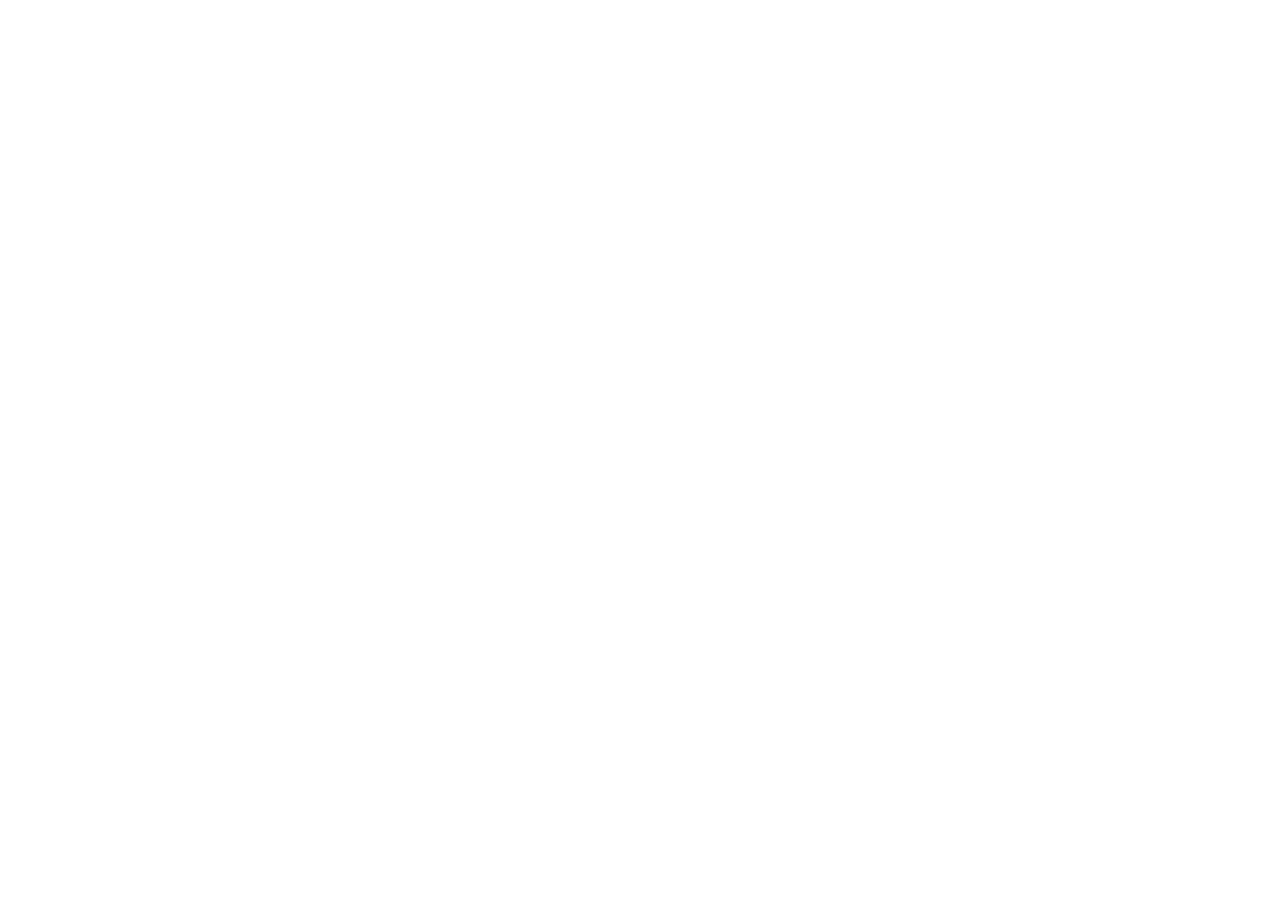
==== index.html @ 93973964 "first commit" ====
<!DOCTYPE html>
<html>
  <head>
    <title>Fibonacci Series</title>
    <meta charset="UTF-8" />
    <meta name="viewport" content="width=device-width, initial-scale=1.0" />
    <!-- <link
      rel="stylesheet"
      href="https://stackpath.bootstrapcdn.com/bootstrap/4.4.1/css/bootstrap.min.css"
      integrity="sha384-Vkoo8x4CGsO3+Hhxv8T/Q5PaXtkKtu6ug5TOeNV6gBiFeWPGFN9MuhOf23Q9Ifjh"
      crossorigin="anonymous"
    /> -->
    <link rel="stylesheet" href="javascript.css" />
  </head>

  <body>
    <div class=""></div>
    <script>
      console.log("Hello World");
    </script>

    <!-- <span id="myElement">Hi There</span>
    <script>
      let mySpan = document.getElementById("myElement");
      mySpan.innerText = mySpan.innerText + " Hello ITC";

      document.getElementById("myElement").innerText = "Hello ITC";
      console.log(document.getElementById("myElement").innerText);
    </script> -->

    <script src="main.js"></script>
  </body>
</html>
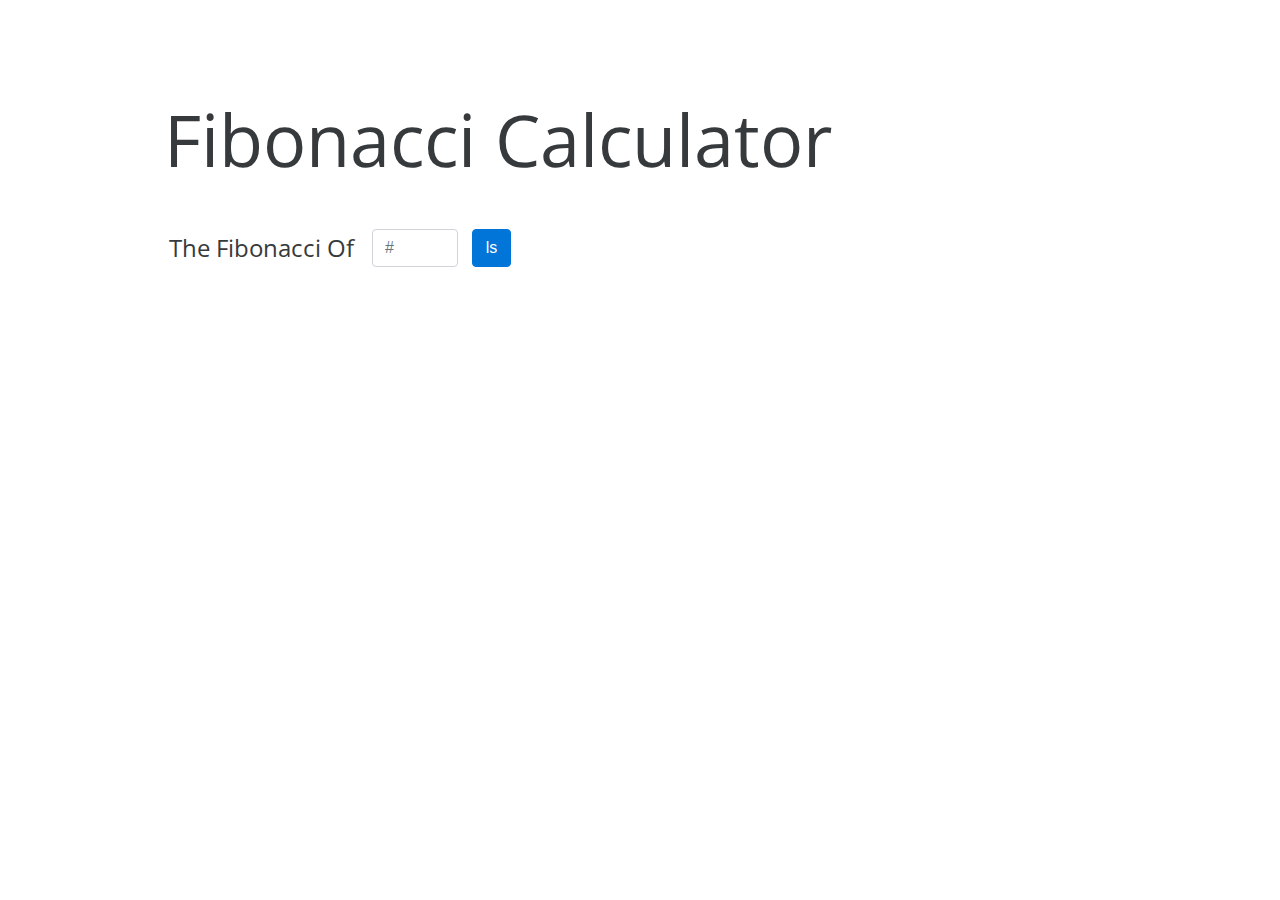
==== commit b6c70b3e: "with error message more than 50" ====
--- a/index.html
+++ b/index.html
@@ -1,33 +1,68 @@
 <!DOCTYPE html>
 <html>
   <head>
-    <title>Fibonacci Series</title>
+    <title>Fibonacci sequence</title>
     <meta charset="UTF-8" />
     <meta name="viewport" content="width=device-width, initial-scale=1.0" />
-    <!-- <link
+    <link
       rel="stylesheet"
       href="https://stackpath.bootstrapcdn.com/bootstrap/4.4.1/css/bootstrap.min.css"
       integrity="sha384-Vkoo8x4CGsO3+Hhxv8T/Q5PaXtkKtu6ug5TOeNV6gBiFeWPGFN9MuhOf23Q9Ifjh"
       crossorigin="anonymous"
-    /> -->
-    <link rel="stylesheet" href="javascript.css" />
+    />
+    <link
+      href="https://fonts.googleapis.com/css?family=Open+Sans&display=swap"
+      rel="stylesheet"
+    />
+    <link rel="stylesheet" href="css/main.css" />
   </head>
 
   <body>
-    <div class=""></div>
-    <script>
-      console.log("Hello World");
-    </script>
+    <div class="header">Fibonacci Calculator</div>
+    <div class="fibonacciOf">The Fibonacci Of</div>
 
-    <!-- <span id="myElement">Hi There</span>
-    <script>
-      let mySpan = document.getElementById("myElement");
-      mySpan.innerText = mySpan.innerText + " Hello ITC";
+    <div class="input-group mb-3 myInput">
+      <input
+        type="text"
+        id="X"
+        class="form-control"
+        placeholder="#"
+        aria-label="#"
+        aria-describedby="basic-addon2"
+      />
 
-      document.getElementById("myElement").innerText = "Hello ITC";
-      console.log(document.getElementById("myElement").innerText);
+      <button
+        id="myButton"
+        class="btn btn-outline-secondary myButton"
+        type="button"
+        ;
+      >
+        ls
+      </button>
+    </div>
+
+    <div class="fibonacciAnswer" id="Y"></div>
+    <div id="loaderHere"></div>
+
+    <div id="thrownError" class="thrownError"></div>
+    <div id="errorBox"></div>
+
+    <!-- <div class="loader"></div> -->
+
+    <!-- <div class="results">
+      Results
+    </div> -->
+
+    <!-- <script>
+      document.getElementById("myButton").addEventListener("click", function getY() {
+        document.getElementById("Y").innerHTML = "Y";
+      });
     </script> -->
 
-    <script src="main.js"></script>
+    <!-- <p class="fibonacciAnswer">
+      The Fibonacci of <span id="X">X</span> is <span id="Y">Y</span>.
+    </p> -->
+
+    <script src="js/main.js"></script>
   </body>
 </html>
--- a/css/main.css
+++ b/css/main.css
@@ -0,0 +1,161 @@
+.header {
+  position: absolute;
+  width: 672px;
+  height: 79px;
+  left: 164px;
+  top: 100px;
+
+  font-family: Open Sans;
+  font-style: normal;
+  font-weight: normal;
+  font-size: 72px;
+  line-height: 79px;
+  /* identical to box height, or 110% */
+
+  display: flex;
+  align-items: flex-end;
+
+  color: #373a3c;
+}
+.fibonacciOf {
+  position: absolute;
+  width: 189px;
+  height: 24px;
+  left: 169px;
+  top: 236px;
+
+  font-family: Open Sans;
+  font-style: normal;
+  font-weight: normal;
+  font-size: 24px;
+  line-height: 24px;
+  /* identical to box height, or 100% */
+
+  display: flex;
+  align-items: flex-end;
+
+  color: #373a3c;
+}
+.myInput {
+  position: absolute;
+  width: 86px;
+  height: 38px;
+  left: 372px;
+  top: 229px;
+
+  background: #ffffff;
+  box-sizing: border-box;
+  border-radius: 4px;
+}
+.myButton {
+  position: absolute;
+  width: 39px;
+  height: 38px;
+  left: 100px;
+
+  background: #0275d8;
+  border: 1px solid #0275d8;
+  box-sizing: border-box;
+  border-radius: 4px;
+}
+.input-group > .form-control:not(:last-child) {
+  border-top-right-radius: 4px;
+  border-bottom-right-radius: 4px;
+}
+
+.btn-outline-secondary {
+  color: white;
+}
+.fibonacciAnswer {
+  position: absolute;
+  width: 28px;
+  height: 24px;
+  left: 525px;
+  top: 236px;
+
+  font-family: Open Sans;
+  font-style: normal;
+  font-weight: bold;
+  font-size: 24px;
+  line-height: 24px;
+  /* identical to box height, or 100% */
+
+  display: flex;
+  align-items: flex-end;
+  text-decoration-line: underline;
+
+  color: #373a3c;
+}
+.results {
+  position: absolute;
+  width: 182px;
+  height: 72px;
+  left: 164px;
+  top: 347px;
+
+  font-family: Open Sans;
+  font-style: normal;
+  font-weight: normal;
+  font-size: 54px;
+  line-height: 72px;
+  /* identical to box height, or 133% */
+
+  display: flex;
+  align-items: flex-end;
+
+  color: #373a3c;
+}
+.loader {
+  position: absolute;
+  width: 40px;
+  height: 40px;
+  left: 521px;
+  top: 228px;
+  border: 8px solid #f3f3f3;
+  border-radius: 50%;
+  border-top: 6px solid black;
+  border-right: 6px solid black;
+  border-bottom: 6px solid black;
+  animation: spin 2s linear infinite;
+}
+@keyframes spin {
+  0% {
+    transform: rotate(0deg);
+  }
+  100% {
+    transform: rotate(360deg);
+  }
+}
+.loader:after {
+  display: hidden;
+}
+.errorBox {
+  position: absolute;
+  width: 180px;
+  height: 33px;
+  left: 278px;
+  top: 275px;
+
+  background: #f2dede;
+  border: 1px solid #ebcccc;
+  border-radius: 4px;
+}
+.thrownError {
+  position: absolute;
+  width: 176.59px;
+  height: 14.4px;
+  left: 281.41px;
+  top: 287px;
+
+  font-family: Open Sans;
+  font-style: normal;
+  font-weight: normal;
+  font-size: 16px;
+  line-height: 24px;
+  /* or 150% */
+
+  display: flex;
+  align-items: flex-end;
+  color: #a94442;
+  z-index: 999;
+}
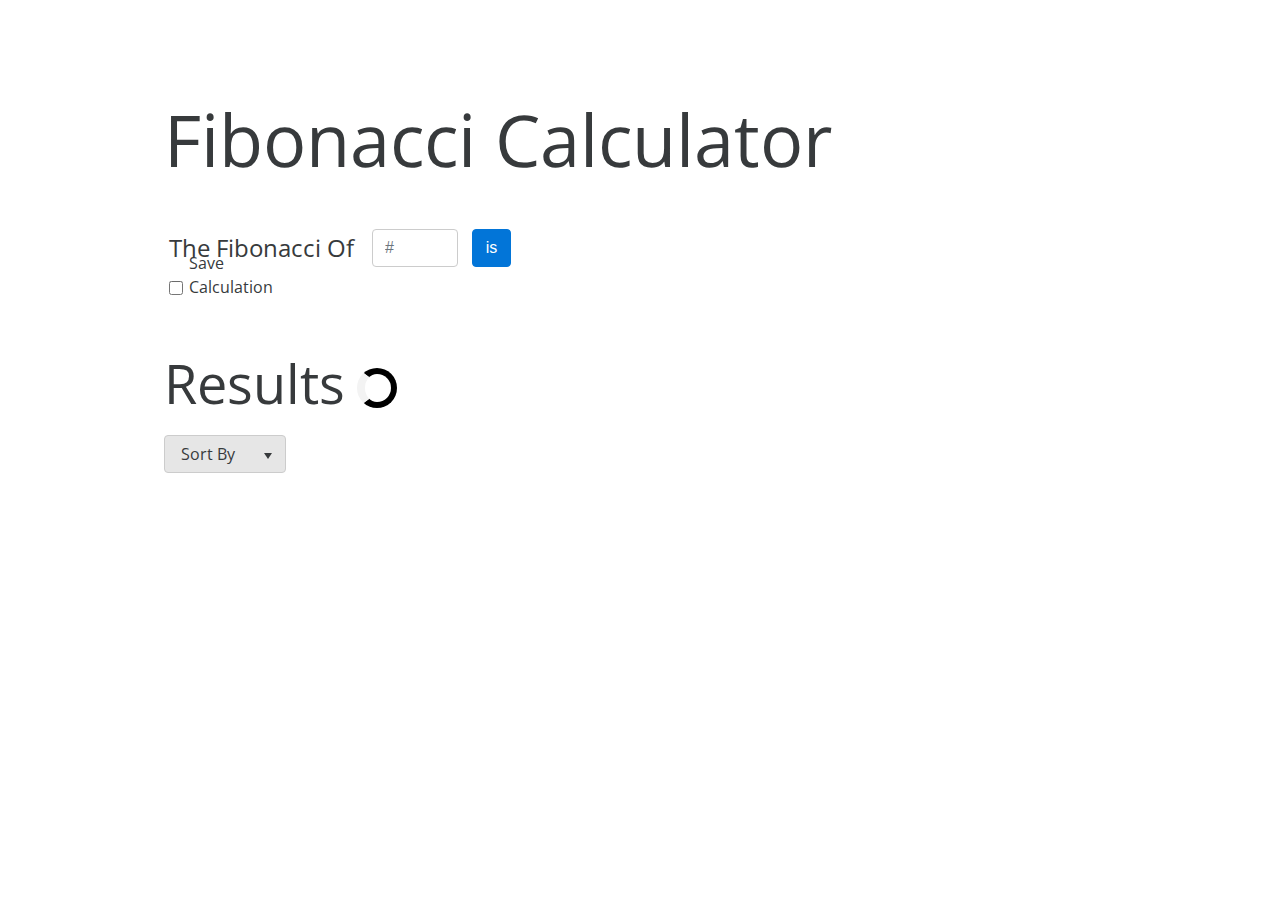
==== commit 00810944: "Fixes to milestone 7 while working on 8.1" ====
--- a/index.html
+++ b/index.html
@@ -19,49 +19,64 @@
 
   <body>
     <div class="header">Fibonacci Calculator</div>
-    <div class="fibonacciOf">The Fibonacci Of</div>
+    <div class="fibonacci-of">The Fibonacci Of</div>
 
-    <div class="input-group mb-3 myInput">
+    <div>
       <input
+        name="#"
         type="text"
         id="X"
-        class="form-control"
         placeholder="#"
-        aria-label="#"
-        aria-describedby="basic-addon2"
+        class="form-control my-input input-red"
       />
-
-      <button
-        id="myButton"
-        class="btn btn-outline-secondary myButton"
-        type="button"
-        ;
-      >
-        ls
-      </button>
+      <button type="button" class="my-button" id="myButton">is</button>
     </div>
 
-    <div class="fibonacciAnswer" id="Y"></div>
-    <div id="loaderHere"></div>
+    <div id="loader" class="loader"></div>
+    <div id="loaderPosition" class="loader-position"></div>
 
-    <div id="thrownError" class="thrownError"></div>
-    <div id="errorBox"></div>
+    <div class="fibonacci-answer" id="Y"></div>
 
-    <!-- <div class="loader"></div> -->
+    <div class="meaning-of-life" id="meaningOfLife"></div>
 
-    <!-- <div class="results">
-      Results
-    </div> -->
+    <div id="thrownError" class="thrown-error"></div>
+    <div id="errorBox" class="error-box"></div>
 
-    <!-- <script>
-      document.getElementById("myButton").addEventListener("click", function getY() {
-        document.getElementById("Y").innerHTML = "Y";
-      });
-    </script> -->
+    <div id="resultsTitle" class="results-title">Results</div>
+    <div id="loader2" class="loader loader2-position"></div>
 
-    <!-- <p class="fibonacciAnswer">
-      The Fibonacci of <span id="X">X</span> is <span id="Y">Y</span>.
-    </p> -->
+    <div id="output"></div>
+
+    <div class="resultsList">
+      <ul id="dataList" class="data-list"></ul>
+    </div>
+
+    <form id="checkboxForm">
+      <input type="checkbox" id="saveCalc" class="checkbox" />
+      <label for="saveCalc" class="checkbox-label">Save Calculation</label>
+    </form>
+
+    <div class="triangle-down"></div>
+
+    <div class="dropdown">
+      <button id="dropButton" class="dropbtn">
+        Sort By
+      </button>
+      <div id="myDropdown" class="dropdown-content">
+        <button class="dropdown-item" type="button" id="numAsc">
+          Number Asc
+        </button>
+        <button class="dropdown-item" type="button" id="numDesc">
+          Number Desc
+        </button>
+        <button class="dropdown-item" type="button" id="dateAsc">
+          Date Asc
+        </button>
+        <button class="dropdown-item" type="button" id="dateDesc">
+          Date Desc
+        </button>
+      </div>
+    </div>
 
     <script src="js/main.js"></script>
   </body>
--- a/css/main.css
+++ b/css/main.css
@@ -10,14 +10,11 @@
   font-weight: normal;
   font-size: 72px;
   line-height: 79px;
-  /* identical to box height, or 110% */
-
-  display: flex;
-  align-items: flex-end;
-
-  color: #373a3c;
-}
-.fibonacciOf {
+  display: flex;
+  align-items: flex-end;
+  color: #373a3c;
+}
+.fibonacci-of {
   position: absolute;
   width: 189px;
   height: 24px;
@@ -29,14 +26,11 @@
   font-weight: normal;
   font-size: 24px;
   line-height: 24px;
-  /* identical to box height, or 100% */
-
-  display: flex;
-  align-items: flex-end;
-
-  color: #373a3c;
-}
-.myInput {
+  display: flex;
+  align-items: flex-end;
+  color: #373a3c;
+}
+.my-input {
   position: absolute;
   width: 86px;
   height: 38px;
@@ -44,67 +38,71 @@
   top: 229px;
 
   background: #ffffff;
-  box-sizing: border-box;
-  border-radius: 4px;
-}
-.myButton {
+  border: 1px solid #cccccc;
+  box-sizing: border-box;
+  border-radius: 4px;
+}
+.input-red {
+  color: #d9534f;
+  border-color: #d9534f;
+}
+
+.my-button {
   position: absolute;
   width: 39px;
   height: 38px;
-  left: 100px;
+  left: 472px;
+  top: 229px;
 
   background: #0275d8;
   border: 1px solid #0275d8;
   box-sizing: border-box;
   border-radius: 4px;
-}
-.input-group > .form-control:not(:last-child) {
+  color: white;
+}
+
+button:focus {
+  outline: 0;
+}
+/* .input-group > .form-control:not(:last-child) {
   border-top-right-radius: 4px;
   border-bottom-right-radius: 4px;
 }
-
 .btn-outline-secondary {
   color: white;
-}
-.fibonacciAnswer {
+} */
+.fibonacci-answer {
   position: absolute;
   width: 28px;
   height: 24px;
   left: 525px;
   top: 236px;
-
   font-family: Open Sans;
   font-style: normal;
   font-weight: bold;
   font-size: 24px;
   line-height: 24px;
-  /* identical to box height, or 100% */
-
   display: flex;
   align-items: flex-end;
   text-decoration-line: underline;
-
-  color: #373a3c;
-}
-.results {
-  position: absolute;
-  width: 182px;
-  height: 72px;
-  left: 164px;
-  top: 347px;
-
-  font-family: Open Sans;
-  font-style: normal;
-  font-weight: normal;
-  font-size: 54px;
-  line-height: 72px;
-  /* identical to box height, or 133% */
-
-  display: flex;
-  align-items: flex-end;
-
-  color: #373a3c;
-}
+  color: #373a3c;
+}
+.meaning-of-life {
+  position: absolute;
+  width: 277px;
+  height: 24px;
+  left: 525px;
+  top: 236px;
+  font-family: Open Sans;
+  font-style: normal;
+  font-weight: normal;
+  font-size: 16px;
+  line-height: 24px;
+  display: flex;
+  align-items: flex-end;
+  color: #d9534f;
+}
+
 .loader {
   position: absolute;
   width: 40px;
@@ -126,36 +124,183 @@
     transform: rotate(360deg);
   }
 }
-.loader:after {
-  display: hidden;
-}
-.errorBox {
+.hidden {
+  display: none;
+}
+.loader-position {
+  position: absolute;
+  width: 52px;
+  height: 40px;
+  left: 513px;
+  top: 228px;
+}
+.error-box {
   position: absolute;
   width: 180px;
   height: 33px;
   left: 278px;
   top: 275px;
-
   background: #f2dede;
   border: 1px solid #ebcccc;
   border-radius: 4px;
 }
-.thrownError {
+.thrown-error {
   position: absolute;
   width: 176.59px;
   height: 14.4px;
   left: 281.41px;
-  top: 287px;
-
-  font-family: Open Sans;
-  font-style: normal;
-  font-weight: normal;
-  font-size: 16px;
-  line-height: 24px;
-  /* or 150% */
-
-  display: flex;
-  align-items: flex-end;
+  top: 278px;
+  font-family: Open Sans;
+  font-style: normal;
+  font-weight: normal;
+  font-size: 16px;
+  line-height: 24px;
   color: #a94442;
   z-index: 999;
 }
+.results-title {
+  position: absolute;
+  width: 182px;
+  height: 72px;
+  left: 164px;
+  top: 347px;
+  font-family: Open Sans;
+  font-style: normal;
+  font-weight: normal;
+  font-size: 54px;
+  line-height: 72px;
+  display: flex;
+  align-items: flex-end;
+  color: #373a3c;
+}
+.loader2-position {
+  position: absolute;
+  left: 357px;
+  top: 368px;
+  height: 40px;
+  width: 40px;
+}
+.data-list {
+  position: absolute;
+  width: 1088px;
+  height: 24px;
+  left: 164px;
+  top: 479px;
+  font-family: Open Sans;
+  font-style: normal;
+  font-weight: normal;
+  font-size: 24px;
+  line-height: 24px;
+  color: #373a3c;
+  padding-left: 0px;
+  list-style-type: none;
+}
+li {
+  padding-top: 18px;
+  padding-bottom: 18px;
+  border-bottom: solid 1px black;
+}
+.checkbox {
+  position: absolute;
+  width: 14px;
+  height: 14px;
+  left: 169px;
+  top: 281px;
+  background: #ffffff;
+  border: 1px solid #cccccc;
+  box-sizing: border-box;
+  box-shadow: inset 0px 1px 1px rgba(0, 0, 0, 0.1);
+  border-radius: 2px;
+}
+.checkbox-label {
+  position: absolute;
+  width: 122px;
+  height: 24px;
+  left: 189px;
+  top: 275px;
+
+  font-family: Open Sans;
+  font-style: normal;
+  font-weight: normal;
+  font-size: 16px;
+  line-height: 24px;
+  display: flex;
+  align-items: flex-end;
+  color: #373a3c;
+}
+
+.dropbtn {
+  position: absolute;
+  width: 122px;
+  height: 38px;
+  left: 164px;
+  top: 418px;
+
+  background: #e6e6e6;
+  border: 1px solid #cccccc;
+  box-sizing: border-box;
+  border-radius: 4px;
+
+  font-family: Open Sans;
+  font-style: normal;
+  font-weight: normal;
+  font-size: 16px;
+  line-height: 21px;
+  color: #373a3c;
+  text-align: left;
+  padding-left: 16px;
+
+  cursor: pointer;
+}
+
+.dropdown {
+  position: relative;
+  display: inline-block;
+}
+
+.dropdown-content {
+  display: none;
+  position: absolute;
+  left: 164px;
+  top: 460px;
+  background-color: #f1f1f1;
+  overflow: auto;
+
+  z-index: 1;
+}
+
+.dropdown-content button {
+  width: 149px;
+  height: 42px;
+
+  background: #ffffff;
+  border: 1px solid #cccccc;
+  box-sizing: border-box;
+  border-radius: 4px;
+
+  font-family: Open Sans;
+  font-style: normal;
+  font-weight: normal;
+  font-size: 16px;
+  line-height: 25px;
+  color: #373a3c;
+  padding: 8px 20px;
+  text-decoration: none;
+  display: block;
+}
+
+.show {
+  display: block;
+}
+
+.triangle-down {
+  position: absolute;
+  left: 264px;
+  top: 453px;
+  z-index: 10;
+  width: 0;
+  height: 0;
+  border-left: 4px solid transparent;
+  border-right: 4px solid transparent;
+  border-top: 6px solid #373a3c;
+}
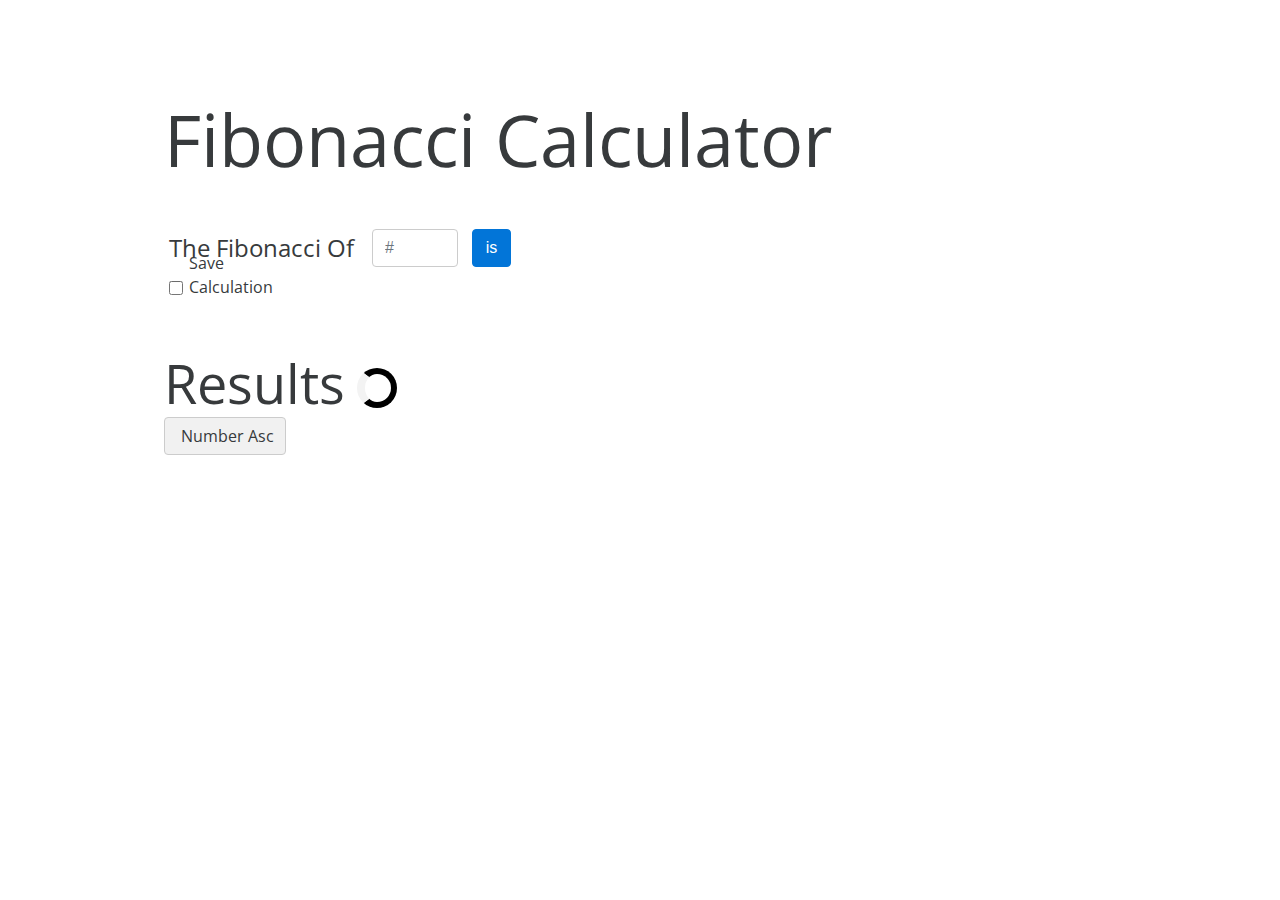
==== commit 40563ce9: "still to change inner html and style dropdown" ====
--- a/index.html
+++ b/index.html
@@ -51,31 +51,39 @@
       <ul id="dataList" class="data-list"></ul>
     </div>
 
-    <form id="checkboxForm">
-      <input type="checkbox" id="saveCalc" class="checkbox" />
-      <label for="saveCalc" class="checkbox-label">Save Calculation</label>
-    </form>
+    <div id="inputToHide">
+      <form id="checkboxForm">
+        <input type="checkbox" id="saveCalc" class="checkbox" />
+        <label for="saveCalc" class="checkbox-label">Save Calculation</label>
+      </form>
+    </div>
 
-    <div class="triangle-down"></div>
+    <!-- <div class="triangle-down"></div>
+    <div class="sortby">Sort By</div> -->
 
     <div class="dropdown">
-      <button id="dropButton" class="dropbtn">
-        Sort By
-      </button>
-      <div id="myDropdown" class="dropdown-content">
-        <button class="dropdown-item" type="button" id="numAsc">
+      <select
+        id="dropButton"
+        selected="Sort By"
+        class="dropbtn dropdown-content"
+        onchange="getValue()"
+      >
+        <!-- <option value="sortBy" id="sortBy">
+          Sort By
+        </option> -->
+        <option value="numAsc" id="numAsc">
           Number Asc
-        </button>
-        <button class="dropdown-item" type="button" id="numDesc">
+        </option>
+        <option value="numDesc" id="numDesc">
           Number Desc
-        </button>
-        <button class="dropdown-item" type="button" id="dateAsc">
+        </option>
+        <option value="dateAsc" id="dateAsc">
           Date Asc
-        </button>
-        <button class="dropdown-item" type="button" id="dateDesc">
+        </option>
+        <option value="dateDesc" id="dateDesc">
           Date Desc
-        </button>
-      </div>
+        </option>
+      </select>
     </div>
 
     <script src="js/main.js"></script>
--- a/css/main.css
+++ b/css/main.css
@@ -250,26 +250,38 @@
   text-align: left;
   padding-left: 16px;
 
+  outline: none;
   cursor: pointer;
 }
-
-.dropdown {
+/* .sortby {
+  position: absolute;
+  left: 180px;
+  top: 444px;
+  font-family: Open Sans;
+  font-style: normal;
+  font-weight: normal;
+  font-size: 16px;
+  line-height: 21px;
+  color: #373a3c;
+  z-index: 5;
+} */
+
+/* .dropdown {
   position: relative;
   display: inline-block;
-}
+} */
 
 .dropdown-content {
-  display: none;
-  position: absolute;
-  left: 164px;
-  top: 460px;
+  position: absolute;
+  left: 164px;
+  top: 417px;
   background-color: #f1f1f1;
   overflow: auto;
 
   z-index: 1;
 }
 
-.dropdown-content button {
+.dropdown-content option {
   width: 149px;
   height: 42px;
 
@@ -287,6 +299,9 @@
   padding: 8px 20px;
   text-decoration: none;
   display: block;
+}
+select {
+  -webkit-appearance: none;
 }
 
 .show {
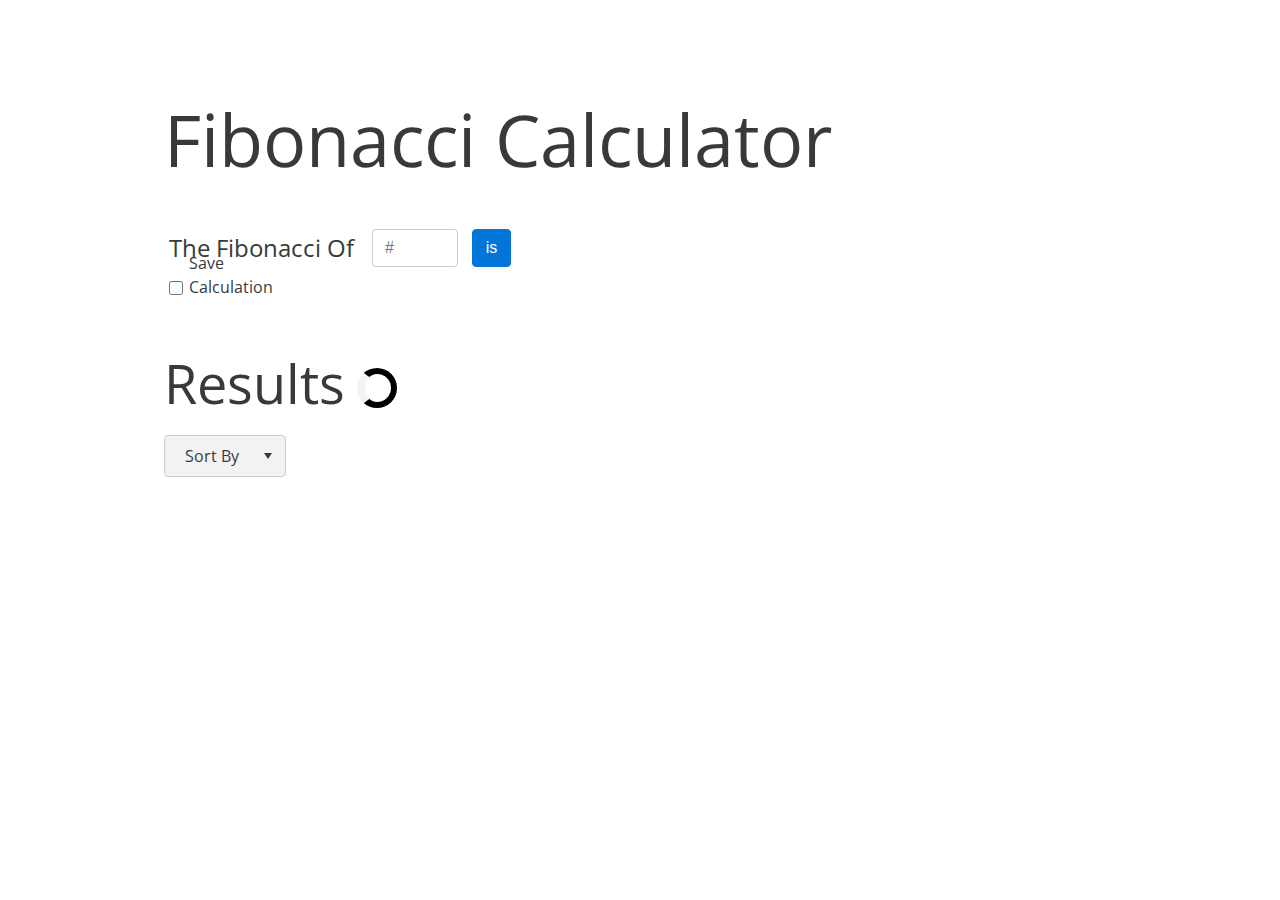
==== commit 0fb0eabf: "Last changes... added 7.1 async functions" ====
--- a/index.html
+++ b/index.html
@@ -14,6 +14,7 @@
       href="https://fonts.googleapis.com/css?family=Open+Sans&display=swap"
       rel="stylesheet"
     />
+
     <link rel="stylesheet" href="css/main.css" />
   </head>
 
@@ -58,19 +59,18 @@
       </form>
     </div>
 
-    <!-- <div class="triangle-down"></div>
-    <div class="sortby">Sort By</div> -->
+    <div class="triangle-down"></div>
 
     <div class="dropdown">
       <select
         id="dropButton"
-        selected="Sort By"
-        class="dropbtn dropdown-content"
+        title="Sort By"
+        class="dropdown-content"
         onchange="getValue()"
       >
-        <!-- <option value="sortBy" id="sortBy">
+        <option value="numAsc" id="numAsc">
           Sort By
-        </option> -->
+        </option>
         <option value="numAsc" id="numAsc">
           Number Asc
         </option>
--- a/css/main.css
+++ b/css/main.css
@@ -64,13 +64,7 @@
 button:focus {
   outline: 0;
 }
-/* .input-group > .form-control:not(:last-child) {
-  border-top-right-radius: 4px;
-  border-bottom-right-radius: 4px;
-}
-.btn-outline-secondary {
-  color: white;
-} */
+
 .fibonacci-answer {
   position: absolute;
   width: 28px;
@@ -173,6 +167,9 @@
   align-items: flex-end;
   color: #373a3c;
 }
+.bold {
+  font-weight: bold;
+}
 .loader2-position {
   position: absolute;
   left: 357px;
@@ -253,53 +250,33 @@
   outline: none;
   cursor: pointer;
 }
-/* .sortby {
-  position: absolute;
-  left: 180px;
-  top: 444px;
-  font-family: Open Sans;
-  font-style: normal;
-  font-weight: normal;
-  font-size: 16px;
-  line-height: 21px;
-  color: #373a3c;
-  z-index: 5;
-} */
-
-/* .dropdown {
-  position: relative;
-  display: inline-block;
-} */
 
 .dropdown-content {
   position: absolute;
   left: 164px;
-  top: 417px;
-  background-color: #f1f1f1;
+  top: 435px;
+  width: 122px;
+  height: 42px;
+  background: #ffffff;
+  border: 1px solid #cccccc;
+  box-sizing: border-box;
+  border-radius: 4px;
   overflow: auto;
-
-  z-index: 1;
-}
-
-.dropdown-content option {
-  width: 149px;
-  height: 42px;
-
-  background: #ffffff;
-  border: 1px solid #cccccc;
-  box-sizing: border-box;
-  border-radius: 4px;
-
   font-family: Open Sans;
   font-style: normal;
   font-weight: normal;
   font-size: 16px;
   line-height: 25px;
+  background: #f2f2f2;
   color: #373a3c;
   padding: 8px 20px;
   text-decoration: none;
   display: block;
-}
+  outline: none;
+
+  z-index: 1;
+}
+
 select {
   -webkit-appearance: none;
 }
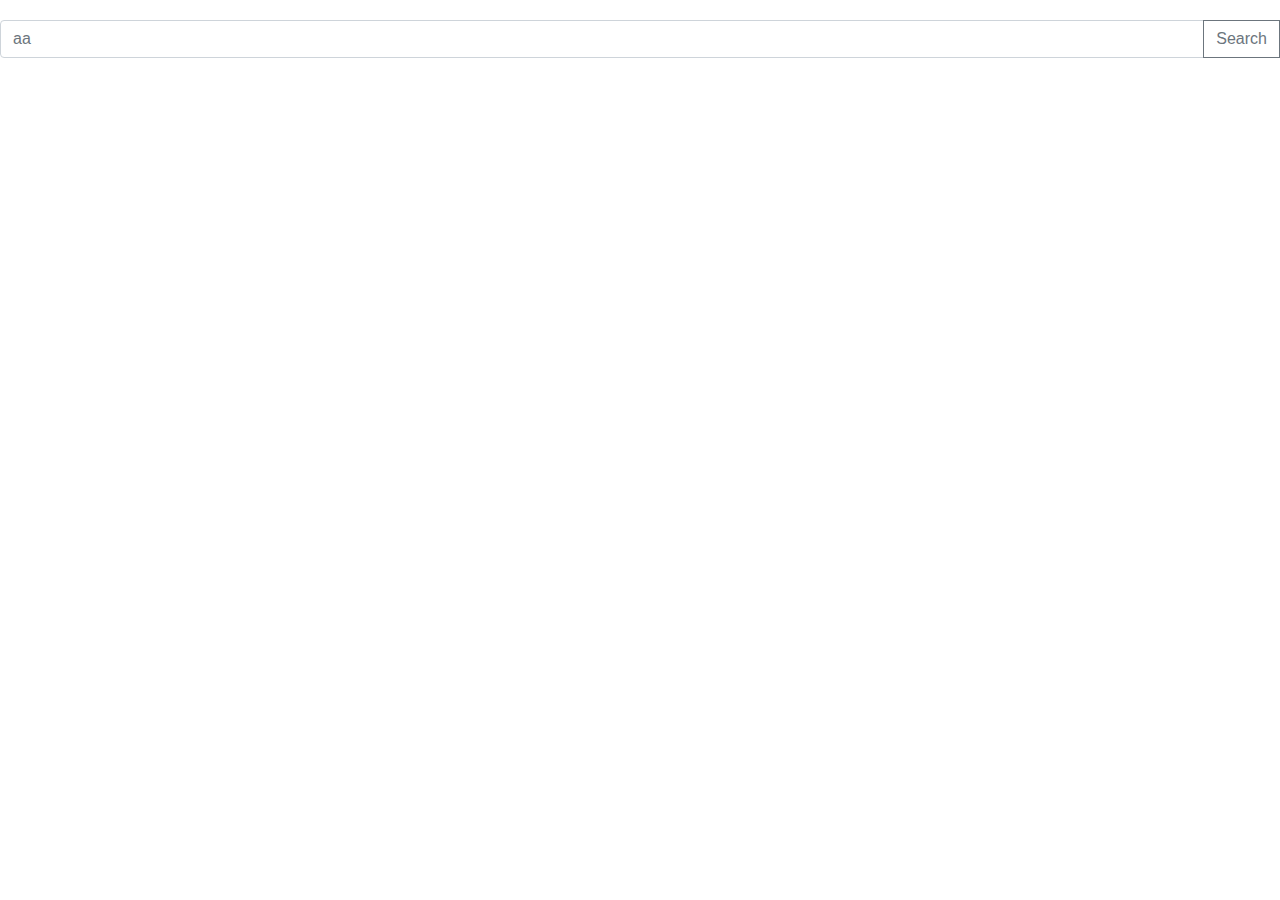
==== commit d3cefe1f: "completed milestone 1" ====
--- a/index.html
+++ b/index.html
@@ -1,7 +1,7 @@
 <!DOCTYPE html>
 <html>
   <head>
-    <title>Fibonacci sequence</title>
+    <title>Stock Exchange</title>
     <meta charset="UTF-8" />
     <meta name="viewport" content="width=device-width, initial-scale=1.0" />
     <link
@@ -19,71 +19,30 @@
   </head>
 
   <body>
-    <div class="header">Fibonacci Calculator</div>
-    <div class="fibonacci-of">The Fibonacci Of</div>
+    <div class="input-group mb-3 my-input">
+      <input
+        type="text"
+        class="form-control"
+        placeholder="aa"
+        aria-label="Recipient's username"
+        aria-describedby="basic-addon2"
+      />
+      <div class="input-group-append">
+        <button
+          id="searchButton"
+          class="btn btn-outline-secondary"
+          type="button"
+        >
+          Search
+        </button>
 
-    <div>
-      <input
-        name="#"
-        type="text"
-        id="X"
-        placeholder="#"
-        class="form-control my-input input-red"
-      />
-      <button type="button" class="my-button" id="myButton">is</button>
-    </div>
+        <div id="searchResults" class="search-results">Search Results</div>
+        <div id="loader" class="loader loader-position"></div>
 
-    <div id="loader" class="loader"></div>
-    <div id="loaderPosition" class="loader-position"></div>
-
-    <div class="fibonacci-answer" id="Y"></div>
-
-    <div class="meaning-of-life" id="meaningOfLife"></div>
-
-    <div id="thrownError" class="thrown-error"></div>
-    <div id="errorBox" class="error-box"></div>
-
-    <div id="resultsTitle" class="results-title">Results</div>
-    <div id="loader2" class="loader loader2-position"></div>
-
-    <div id="output"></div>
-
-    <div class="resultsList">
-      <ul id="dataList" class="data-list"></ul>
-    </div>
-
-    <div id="inputToHide">
-      <form id="checkboxForm">
-        <input type="checkbox" id="saveCalc" class="checkbox" />
-        <label for="saveCalc" class="checkbox-label">Save Calculation</label>
-      </form>
-    </div>
-
-    <div class="triangle-down"></div>
-
-    <div class="dropdown">
-      <select
-        id="dropButton"
-        title="Sort By"
-        class="dropdown-content"
-        onchange="getValue()"
-      >
-        <option value="numAsc" id="numAsc">
-          Sort By
-        </option>
-        <option value="numAsc" id="numAsc">
-          Number Asc
-        </option>
-        <option value="numDesc" id="numDesc">
-          Number Desc
-        </option>
-        <option value="dateAsc" id="dateAsc">
-          Date Asc
-        </option>
-        <option value="dateDesc" id="dateDesc">
-          Date Desc
-        </option>
-      </select>
+        <div class="resultsList">
+          <ul id="dataList" class="data-list"></ul>
+        </div>
+      </div>
     </div>
 
     <script src="js/main.js"></script>
--- a/css/main.css
+++ b/css/main.css
@@ -14,95 +14,15 @@
   align-items: flex-end;
   color: #373a3c;
 }
-.fibonacci-of {
-  position: absolute;
-  width: 189px;
-  height: 24px;
-  left: 169px;
-  top: 236px;
-
-  font-family: Open Sans;
-  font-style: normal;
-  font-weight: normal;
-  font-size: 24px;
-  line-height: 24px;
-  display: flex;
-  align-items: flex-end;
-  color: #373a3c;
+.my-input {
+  margin-top: 20px;
 }
-.my-input {
-  position: absolute;
-  width: 86px;
-  height: 38px;
-  left: 372px;
-  top: 229px;
-
-  background: #ffffff;
-  border: 1px solid #cccccc;
-  box-sizing: border-box;
-  border-radius: 4px;
-}
-.input-red {
-  color: #d9534f;
-  border-color: #d9534f;
-}
-
-.my-button {
-  position: absolute;
-  width: 39px;
-  height: 38px;
-  left: 472px;
-  top: 229px;
-
-  background: #0275d8;
-  border: 1px solid #0275d8;
-  box-sizing: border-box;
-  border-radius: 4px;
-  color: white;
-}
-
-button:focus {
-  outline: 0;
-}
-
-.fibonacci-answer {
-  position: absolute;
-  width: 28px;
-  height: 24px;
-  left: 525px;
-  top: 236px;
-  font-family: Open Sans;
-  font-style: normal;
-  font-weight: bold;
-  font-size: 24px;
-  line-height: 24px;
-  display: flex;
-  align-items: flex-end;
-  text-decoration-line: underline;
-  color: #373a3c;
-}
-.meaning-of-life {
-  position: absolute;
-  width: 277px;
-  height: 24px;
-  left: 525px;
-  top: 236px;
-  font-family: Open Sans;
-  font-style: normal;
-  font-weight: normal;
-  font-size: 16px;
-  line-height: 24px;
-  display: flex;
-  align-items: flex-end;
-  color: #d9534f;
-}
-
 .loader {
   position: absolute;
-  width: 40px;
-  height: 40px;
-  left: 521px;
-  top: 228px;
+  width: 30px;
+  height: 30px;
+  left: 221px;
+  top: 68px;
   border: 8px solid #f3f3f3;
   border-radius: 50%;
   border-top: 6px solid black;
@@ -121,178 +41,35 @@
 .hidden {
   display: none;
 }
-.loader-position {
-  position: absolute;
-  width: 52px;
-  height: 40px;
-  left: 513px;
-  top: 228px;
-}
-.error-box {
-  position: absolute;
-  width: 180px;
-  height: 33px;
-  left: 278px;
-  top: 275px;
-  background: #f2dede;
-  border: 1px solid #ebcccc;
-  border-radius: 4px;
-}
-.thrown-error {
-  position: absolute;
-  width: 176.59px;
-  height: 14.4px;
-  left: 281.41px;
-  top: 278px;
-  font-family: Open Sans;
-  font-style: normal;
-  font-weight: normal;
-  font-size: 16px;
-  line-height: 24px;
-  color: #a94442;
-  z-index: 999;
-}
-.results-title {
+.search-results {
   position: absolute;
   width: 182px;
   height: 72px;
-  left: 164px;
-  top: 347px;
-  font-family: Open Sans;
-  font-style: normal;
-  font-weight: normal;
-  font-size: 54px;
-  line-height: 72px;
-  display: flex;
-  align-items: flex-end;
-  color: #373a3c;
-}
-.bold {
-  font-weight: bold;
-}
-.loader2-position {
-  position: absolute;
-  left: 357px;
-  top: 368px;
-  height: 40px;
-  width: 40px;
-}
-.data-list {
-  position: absolute;
-  width: 1088px;
-  height: 24px;
-  left: 164px;
-  top: 479px;
+  left: 16px;
+  top: 47px;
   font-family: Open Sans;
   font-style: normal;
   font-weight: normal;
   font-size: 24px;
-  line-height: 24px;
+  line-height: 72px;
   color: #373a3c;
+}
+.data-list {
+  position: absolute;
+  width: 988px;
+  height: 24px;
+  left: 16px;
+  top: 119px;
+  font-family: Open Sans;
+  font-style: normal;
+  font-weight: normal;
+  font-size: 18px;
+  line-height: 20px;
+  color: #5d4fe0;
   padding-left: 0px;
   list-style-type: none;
 }
 li {
-  padding-top: 18px;
-  padding-bottom: 18px;
+  padding: 10px;
   border-bottom: solid 1px black;
 }
-.checkbox {
-  position: absolute;
-  width: 14px;
-  height: 14px;
-  left: 169px;
-  top: 281px;
-  background: #ffffff;
-  border: 1px solid #cccccc;
-  box-sizing: border-box;
-  box-shadow: inset 0px 1px 1px rgba(0, 0, 0, 0.1);
-  border-radius: 2px;
-}
-.checkbox-label {
-  position: absolute;
-  width: 122px;
-  height: 24px;
-  left: 189px;
-  top: 275px;
-
-  font-family: Open Sans;
-  font-style: normal;
-  font-weight: normal;
-  font-size: 16px;
-  line-height: 24px;
-  display: flex;
-  align-items: flex-end;
-  color: #373a3c;
-}
-
-.dropbtn {
-  position: absolute;
-  width: 122px;
-  height: 38px;
-  left: 164px;
-  top: 418px;
-
-  background: #e6e6e6;
-  border: 1px solid #cccccc;
-  box-sizing: border-box;
-  border-radius: 4px;
-
-  font-family: Open Sans;
-  font-style: normal;
-  font-weight: normal;
-  font-size: 16px;
-  line-height: 21px;
-  color: #373a3c;
-  text-align: left;
-  padding-left: 16px;
-
-  outline: none;
-  cursor: pointer;
-}
-
-.dropdown-content {
-  position: absolute;
-  left: 164px;
-  top: 435px;
-  width: 122px;
-  height: 42px;
-  background: #ffffff;
-  border: 1px solid #cccccc;
-  box-sizing: border-box;
-  border-radius: 4px;
-  overflow: auto;
-  font-family: Open Sans;
-  font-style: normal;
-  font-weight: normal;
-  font-size: 16px;
-  line-height: 25px;
-  background: #f2f2f2;
-  color: #373a3c;
-  padding: 8px 20px;
-  text-decoration: none;
-  display: block;
-  outline: none;
-
-  z-index: 1;
-}
-
-select {
-  -webkit-appearance: none;
-}
-
-.show {
-  display: block;
-}
-
-.triangle-down {
-  position: absolute;
-  left: 264px;
-  top: 453px;
-  z-index: 10;
-  width: 0;
-  height: 0;
-  border-left: 4px solid transparent;
-  border-right: 4px solid transparent;
-  border-top: 6px solid #373a3c;
-}
